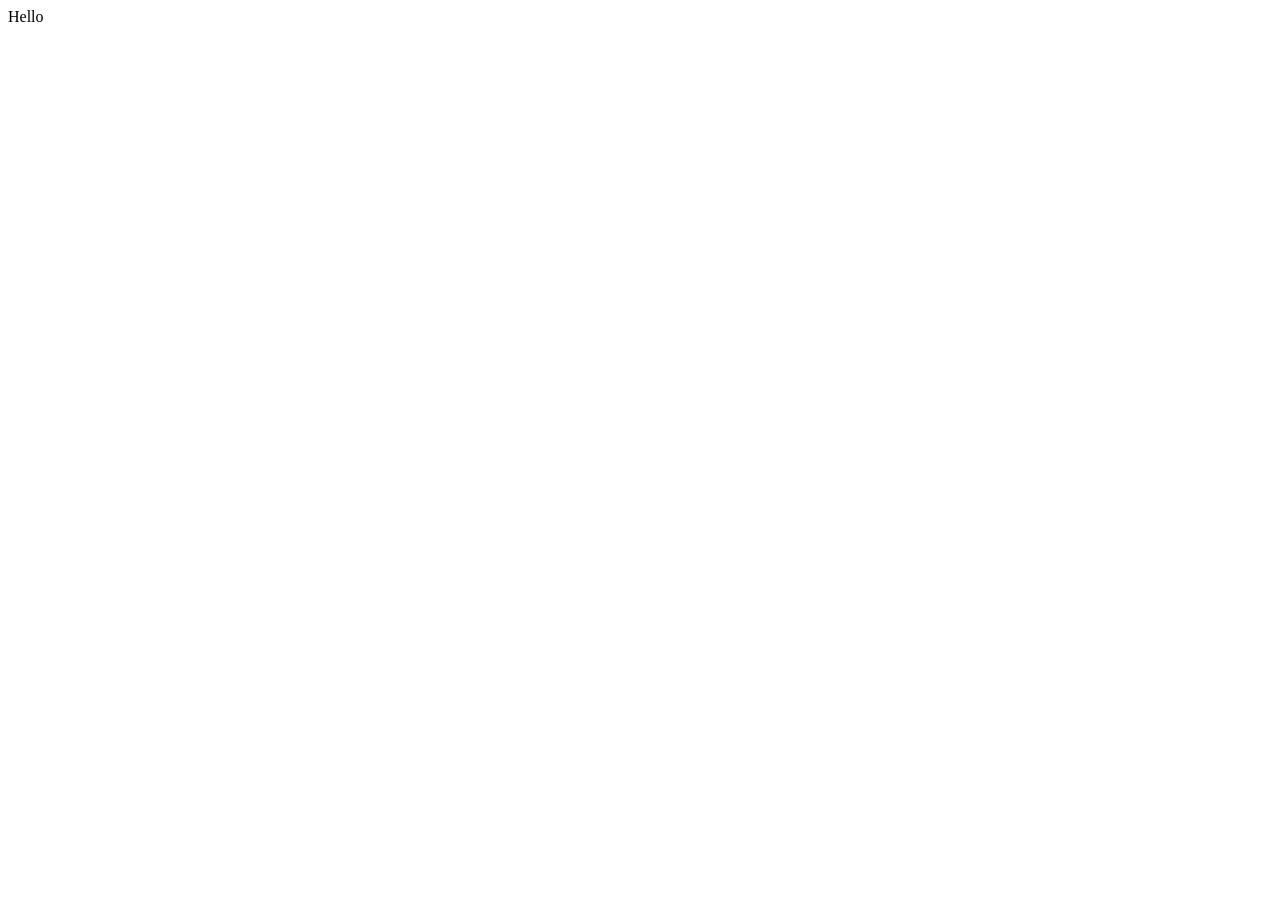
==== assets/index.html @ 369e76aa "add base for a web page" ====
<!doctype html>
<html lang="en" data-bs-theme="dark">
  <head>
      <meta charset="UTF-8" />
      <meta name="viewport" content="width=device-width, initial-scale=1" />
      <title>Govee Controller</title>
      <link rel="icon" href="/assets/favicon.ico" type="image/x-icon" />
      <link
        href="/assets/bootstrap.min.css"
        rel="stylesheet"
        integrity="sha384-T3c6CoIi6uLrA9TneNEoa7RxnatzjcDSCmG1MXxSR1GAsXEV/Dwwykc2MPK8M2HN"
        crossorigin="anonymous" />
      <link href="/assets/style.css" rel="stylesheet" />
    <script type="module" src="/assets/color-modes.js"></script>
  </head>
  <body>
    <main class="container">

      <div class="bg-body-tertiary p-5 rounded">
      Hello
      </div>

    </main>

    <script
      src="/assets/popper.min.js"
      integrity="sha384-I7E8VVD/ismYTF4hNIPjVp/Zjvgyol6VFvRkX/vR+Vc4jQkC+hVqc2pM8ODewa9r"
      crossorigin="anonymous"></script>

    <script
      src="/assets/bootstrap.bundle.min.js"
      integrity="sha384-C6RzsynM9kWDrMNeT87bh95OGNyZPhcTNXj1NW7RuBCsyN/o0jlpcV8Qyq46cDfL"
      crossorigin="anonymous"></script>
  </body>
</html>
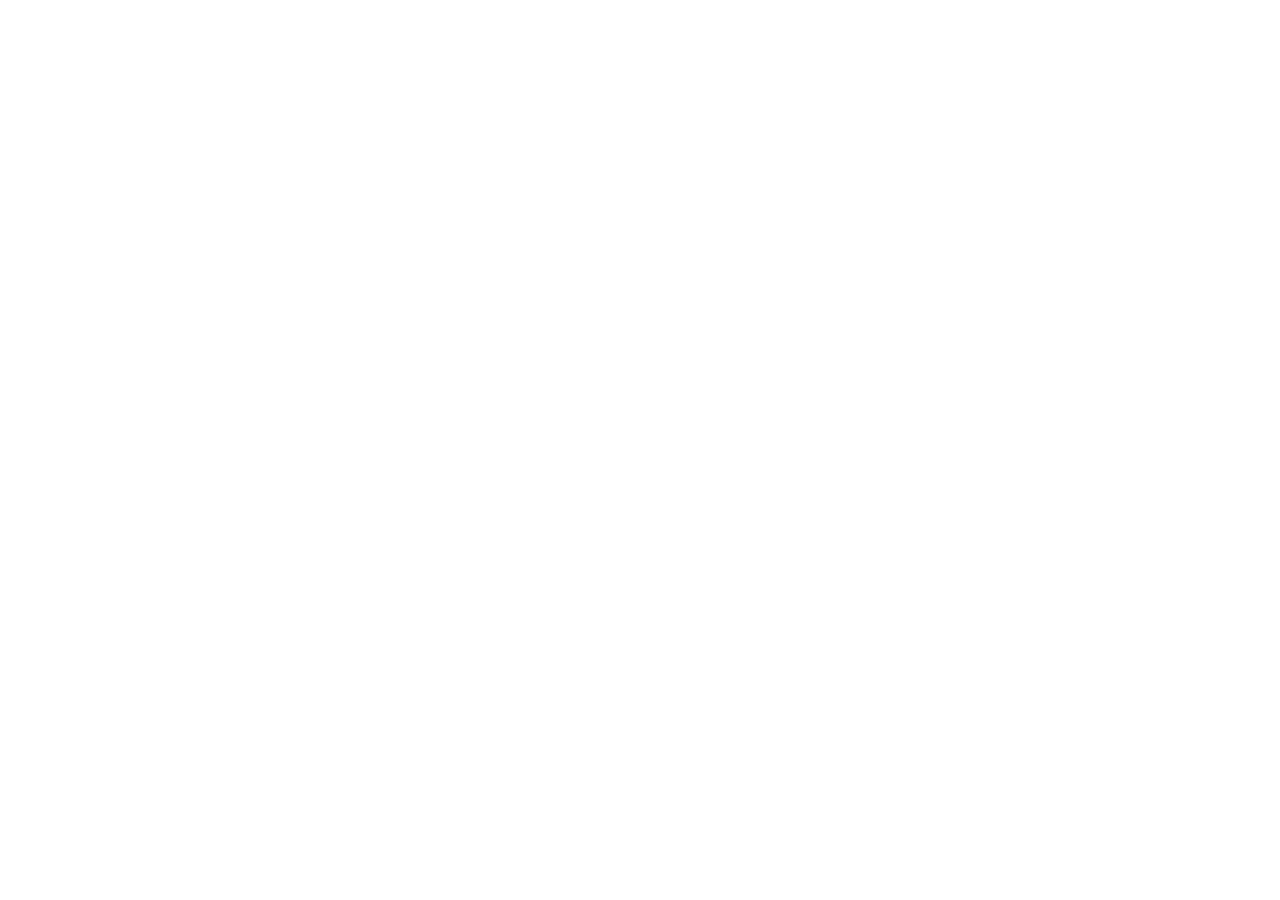
==== commit 02933f77: "show a live-updating list of devices" ====
--- a/assets/index.html
+++ b/assets/index.html
@@ -11,13 +11,32 @@
         integrity="sha384-T3c6CoIi6uLrA9TneNEoa7RxnatzjcDSCmG1MXxSR1GAsXEV/Dwwykc2MPK8M2HN"
         crossorigin="anonymous" />
       <link href="/assets/style.css" rel="stylesheet" />
+<script type="importmap">
+{
+  "imports": {
+    "lit": "https://unpkg.com/lit@3.1.0",
+    "lit/": "https://unpkg.com/lit@3.1.0/",
+    "lit-element": "https://unpkg.com/lit-element@4.0.2",
+    "lit-element/": "https://unpkg.com/lit-element@4.0.2/",
+    "lit-html": "https://unpkg.com/lit-html@3.1.0",
+    "lit-html/": "https://unpkg.com/lit-html@3.1.0/",
+    "@lit/task": "https://unpkg.com/@lit/task@1.0.0",
+    "@lit/reactive-element": "https://unpkg.com/@lit/reactive-element@2.0.2"
+  }
+}
+</script>
+
     <script type="module" src="/assets/color-modes.js"></script>
+    <script type="module" src="/assets/components/devices.js"></script>
+    <script src="https://cdn.jsdelivr.net/npm/timeago.js@4.0.2/dist/timeago.min.js"></script>
   </head>
   <body>
-    <main class="container">
+    <main class="container p-5">
 
       <div class="bg-body-tertiary p-5 rounded">
-      Hello
+
+      <gv-device-list></gv-device-list>
+
       </div>
 
     </main>
